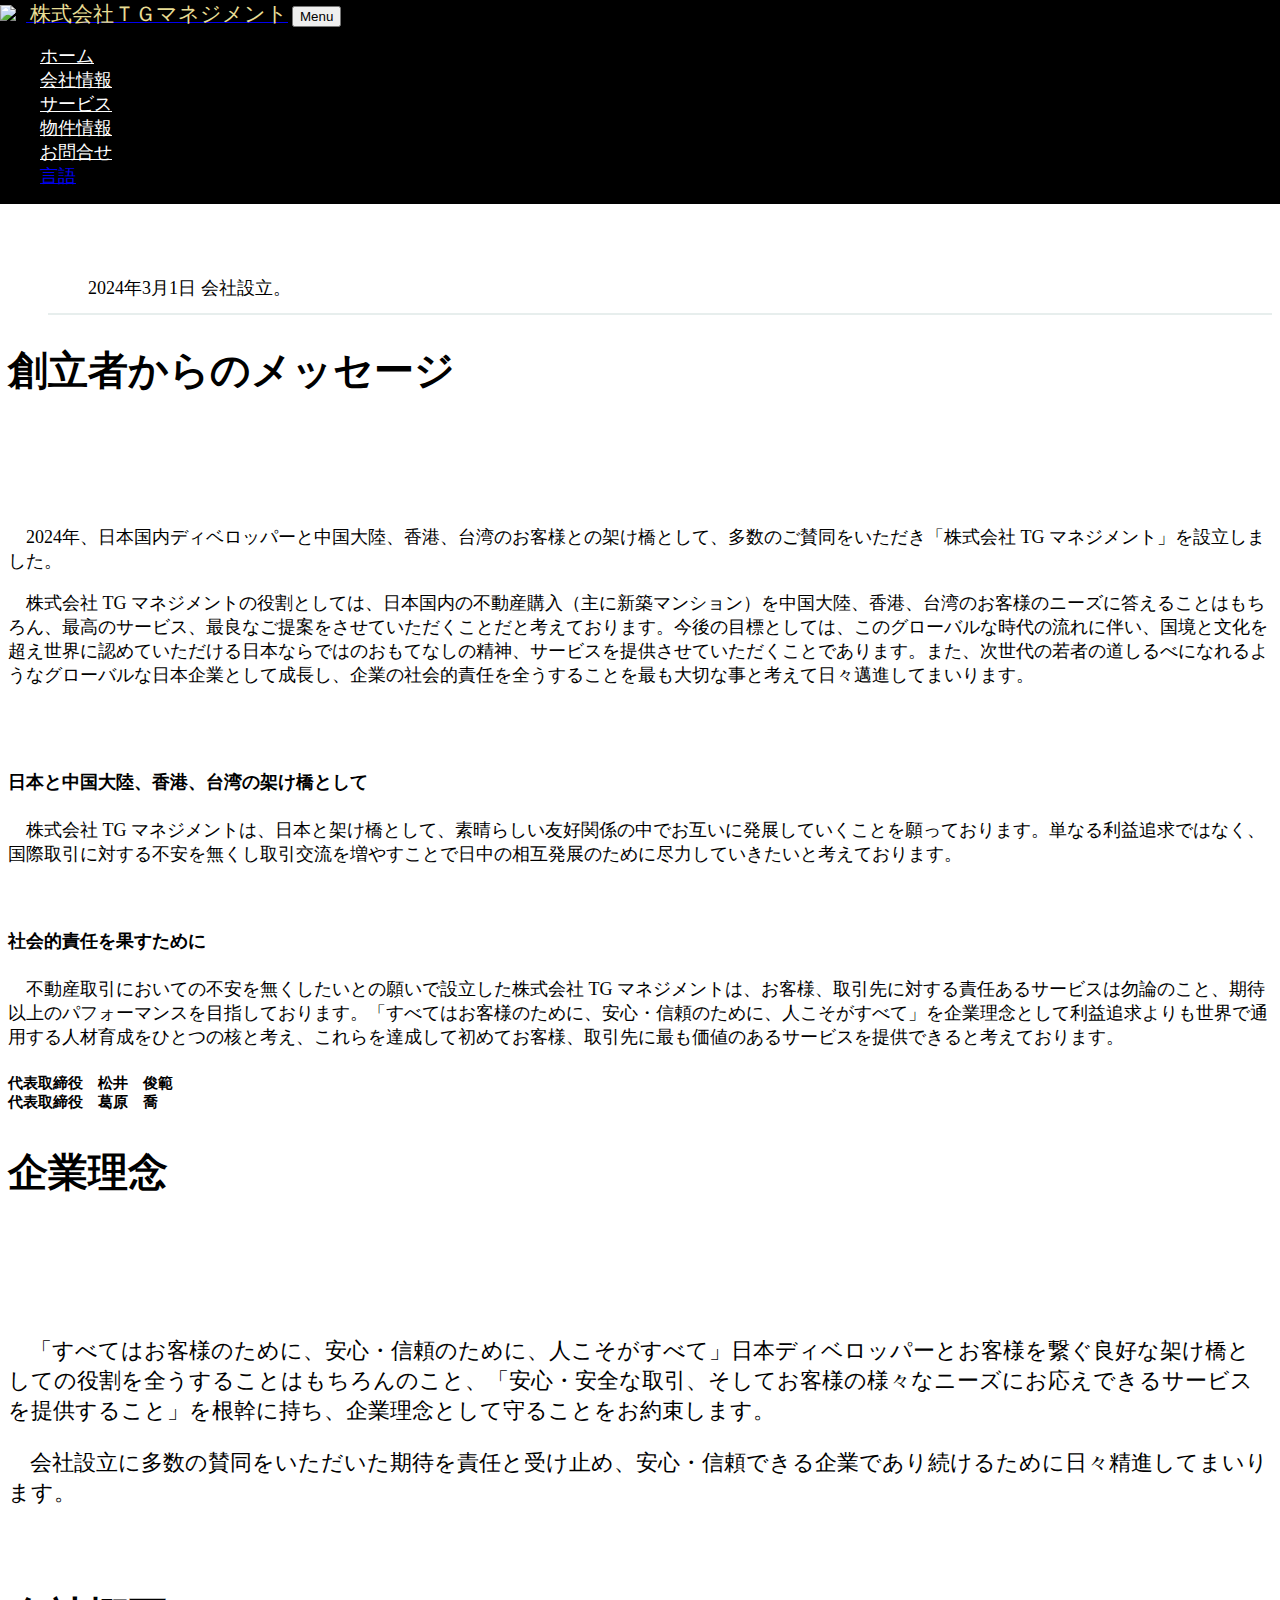
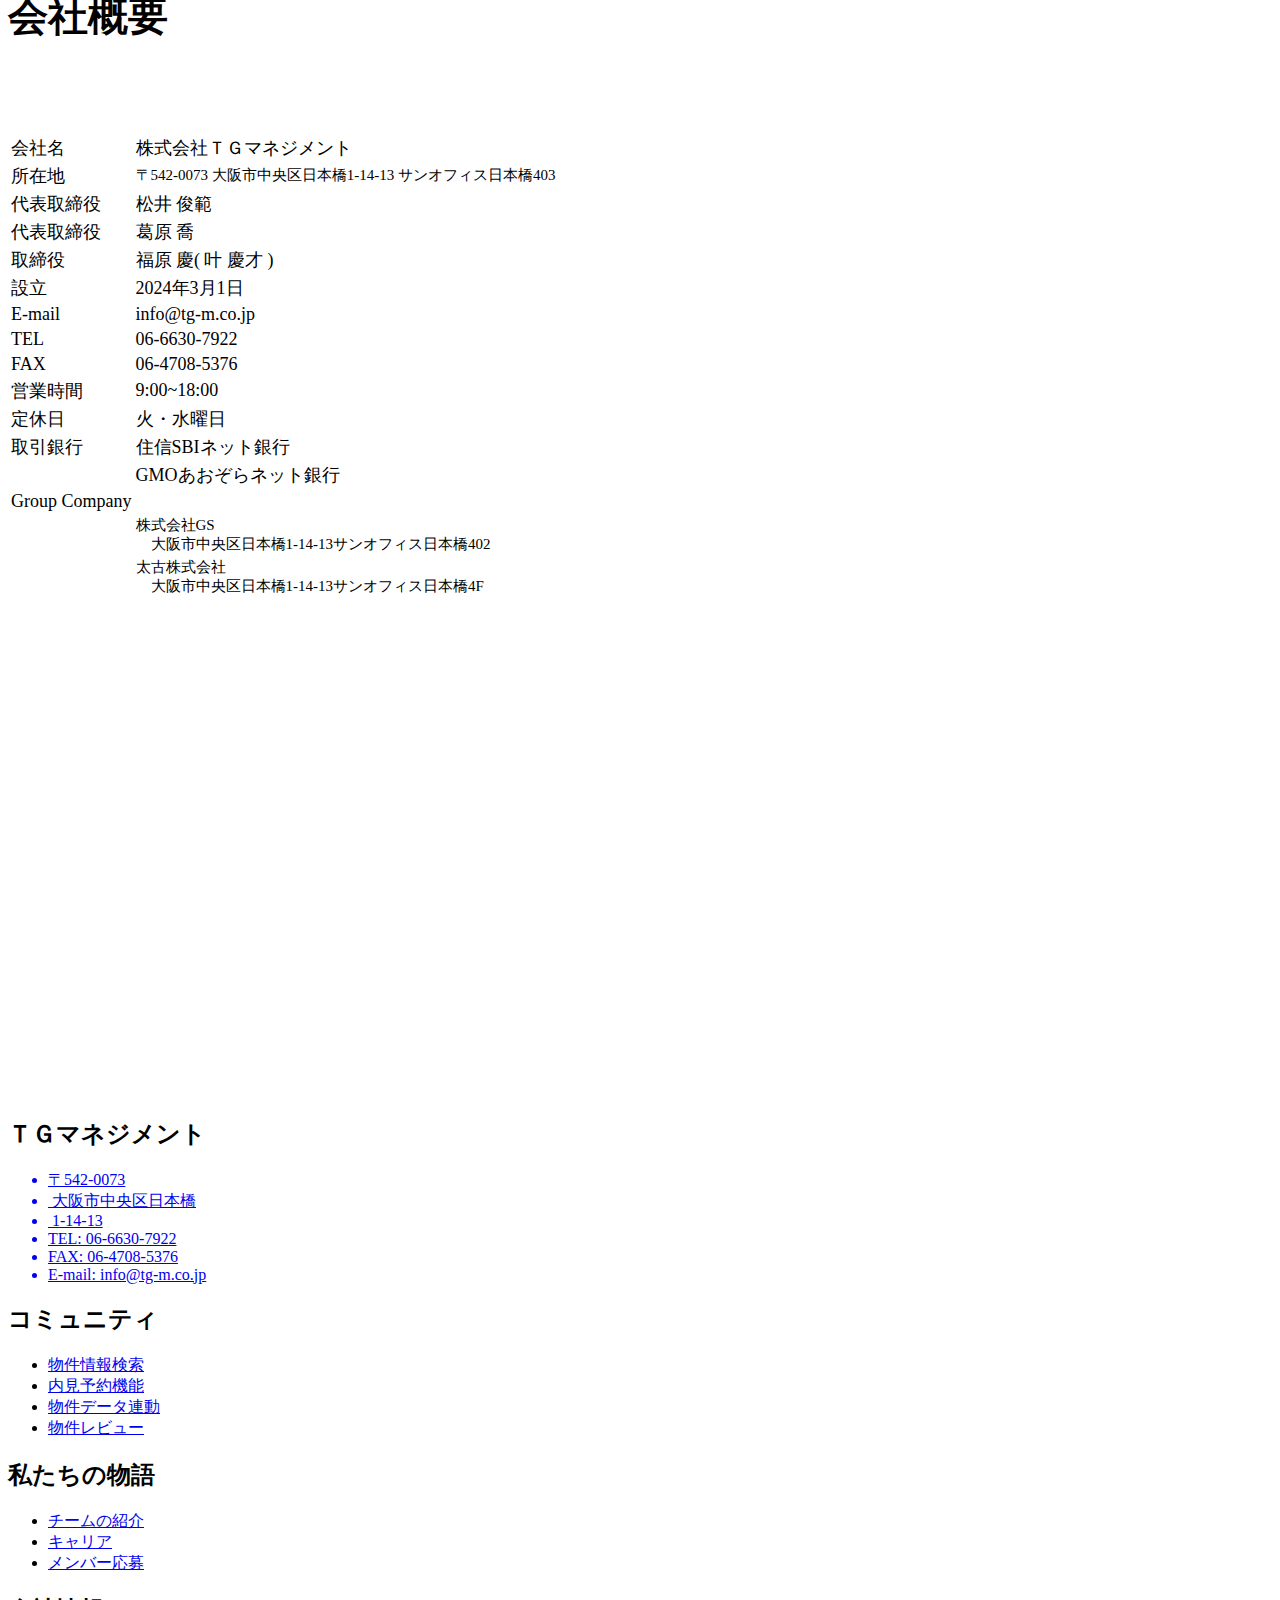
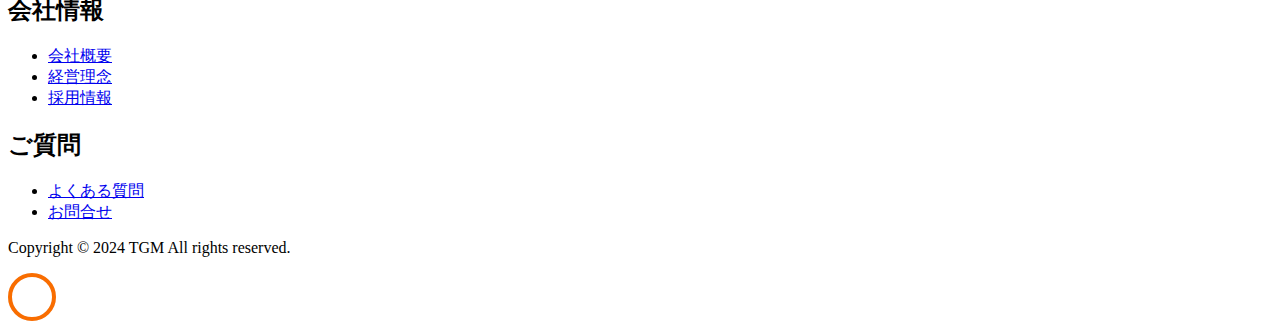
==== about.html @ e291aad8 "change info" ====
<!DOCTYPE html>
<html lang="en">

<head>
  <title>TGM</title>
  <meta charset="utf-8">
  <meta name="viewport" content="width=device-width, initial-scale=1, shrink-to-fit=no">
  <script src="https://cdn.jsdelivr.net/npm/vue@2"></script>


  <link rel="icon" href="favicon.ico">

  <link rel="stylesheet" href="css/animate.css">

  <link rel="stylesheet" href="css/owl.carousel.min.css">
  <link rel="stylesheet" href="css/owl.theme.default.min.css">
  <link rel="stylesheet" href="css/magnific-popup.css">


  <link rel="stylesheet" href="css/flaticon.css">
  <link rel="stylesheet" href="css/style.css">
</head>

<body>

  <!-- dialog -->
  <div id="dialog" class="dialog" style="display: none;">
    <div class="dialog-content">
      <img src="images/kojitou.png" style="margin-right: 10px;">
      <span class="close-button" onclick="closeDialog()">&times;</span>
    </div>
  </div>

  <nav class="navbar navbar-expand-lg navbar-dark ftco_navbar bg-dark ftco-navbar-light" id="ftco-navbar">
    <div class="container">
      <div class="row">
        <a class="navbar-brand d-flex align-items-center " href="index.html"><img src="images/logo.png"
            style="margin-right: 10px;">
          <span style="color: #E8DD95; font-size: 21px;">株式会社ＴＧマネジメント</span></a>
        <button class="navbar-toggler" type="button" data-toggle="collapse" data-target="#ftco-nav"
          aria-controls="ftco-nav" aria-expanded="false" aria-label="Toggle navigation">
          <span class="oi oi-menu"></span> Menu
        </button>
      </div>

      <div class="collapse navbar-collapse" id="ftco-nav">
        <ul class="navbar-nav ml-auto">
          <li class="nav-item "><a href="index.html" class="nav-link" style="font-size: 18px;">ホーム</a></li>
          <li class="nav-item active "><a href="about.html" class="nav-link" style="font-size: 18px;">会社情報</a></li>
          <li class="nav-item"><a href="services.html" class="nav-link" style="font-size: 18px;">サービス</a></li>
          <li class="nav-item"><a href="properties.html" class="nav-link" style="font-size: 18px;">物件情報</a></li>
          <li class="nav-item"><a href="contact.html" class="nav-link" style="font-size: 18px;">お問合せ</a></li>
          <li class="nav-item">
            <div class="dropdown nav-link">
              <a href="#" class="dropdown-toggle" data-bs-toggle="dropdown" aria-expanded="false"
                style="font-size: 18px;">
                言語
              </a>
              <ul class="dropdown-menu dropdown-menu-end">
                <li><a class="dropdown-item" href="#">日本語</a></li>
                <li><a class="dropdown-item" href="#">简体中文</a></li>
              </ul>
            </div>
          </li>
        </ul>
      </div>


    </div>
  </nav>
  <!-- END nav -->

  <section class="hero-wrap hero-wrap-2" style="background-image: url('images/bg1_2.jpg');"
    data-stellar-background-ratio="0.5">
    <div class="overlay"></div>
    <div class="container">
      <div class="row no-gutters slider-text js-fullheight align-items-center justify-content-center">
        <div class="col-md-9 ftco-animate pb-0 text-center">
          <!-- <p class="breadcrumbs"><span class="mr-2"><a href="index.html">Home <i
                  class="fa fa-chevron-right"></i></a></span> <span>About us <i class="fa fa-chevron-right"></i></span>

          </p> -->
          <h1 class="mb-3 bread">会社情報</h1>
        </div>
      </div>
    </div>
  </section>

  <section class="ftco-section ftco-no-pb">
    <div class="container" style="margin-top: 20px; margin-bottom: 20px;">

      <div class="row">
        <h2 class="mb-2" style="font-size: 40px; font-weight:700">新着情報</h2>
      </div>
      <div class="row">
        <div class="col-md-4 wrap-about py-md-4 ftco-animate">

          <div style="margin-bottom: 40px; font-weight: bold; font-size: 18px;">&nbsp;&nbsp;&nbsp;&nbsp;
          </div>

        </div>
        <div class="col-md-8 wrap-about py-md-8 ftco-animate">
          <ul class="news-list ">
            <br>
            <li style="font-size: 18px;"><span>2024年3月1日</span><span> 会社設立。</span>
            </li>
          </ul>

        </div>


      </div>
    </div>
    </div>
  </section>

  <section class="ftco-section ftco-no-pb">
    <div class="container">
      <div class="row">
        <h2 class="mb-2" style="font-size: 40px; font-weight:700">創立者からのメッセージ</h2>
      </div>
        <!-- get site -->
        <div style="padding-bottom: 5px;  text-align: center; line-height: 50px;">&nbsp;&nbsp;&nbsp;&nbsp;</div>

      <div class="row">
        <div class="col-md-6 wrap-about py-md-6 ftco-animate">
          <div class="search-place img" style="background-image: url(images/about4.jpg);">
          </div>
        </div>
        <div class="col-md-6 wrap-about py-md-6 ftco-animate">
          <div class="heading-section pr-md-6" style="font-size: 18px;">
            <br>
            <p>&nbsp;&nbsp;&nbsp;&nbsp;2024年、日本国内ディベロッパーと中国大陸、香港、台湾のお客様との架け橋として、多数のご賛同をいただき「株式会社 TG マネジメント」を設立しました。</p>

            <p>&nbsp;&nbsp;&nbsp;&nbsp;株式会社 TG
              マネジメントの役割としては、日本国内の不動産購入（主に新築マンション）を中国大陸、香港、台湾のお客様のニーズに答えることはもちろん、最高のサービス、最良なご提案をさせていただくことだと考えております。今後の目標としては、このグローバルな時代の流れに伴い、国境と文化を超え世界に認めていただける日本ならではのおもてなしの精神、サービスを提供させていただくことであります。また、次世代の若者の道しるべになれるようなグローバルな日本企業として成長し、企業の社会的責任を全うすることを最も大切な事と考えて日々邁進してまいります。
            </p>
            <br>
          </div>
        </div>
      </div>
      <div style="padding-bottom: 10px;  text-align: center; line-height: 10px;">&nbsp;&nbsp;&nbsp;&nbsp;</div>
      <div class="row" style="font-size: 18px;">
        <div class="col-md-6 wrap-about py-md-6 ftco-animate">
          <h4>日本と中国大陸、香港、台湾の架け橋として</h4>
          <p>&nbsp;&nbsp;&nbsp;&nbsp;株式会社 TG
            マネジメントは、日本と架け橋として、素晴らしい友好関係の中でお互いに発展していくことを願っております。単なる利益追求ではなく、国際取引に対する不安を無くし取引交流を増やすことで日中の相互発展のために尽力していきたいと考えております。
          </p>
          <br>
          <h4>社会的責任を果すために</h4>

          <p>&nbsp;&nbsp;&nbsp;&nbsp;不動産取引においての不安を無くしたいとの願いで設立した株式会社 TG
            マネジメントは、お客様、取引先に対する責任あるサービスは勿論のこと、期待以上のパフォーマンスを目指しております。「すべてはお客様のために、安心・信頼のために、人こそがすべて」を企業理念として利益追求よりも世界で通用する人材育成をひとつの核と考え、これらを達成して初めてお客様、取引先に最も価値のあるサービスを提供できると考えております。
          </p>
        </div>
        <div class="col-md-6 wrap-about py-md-6 ftco-animate">
          
          <!-- <div style="padding-bottom: 80px;  text-align: center; line-height: 80px;">&nbsp;&nbsp;&nbsp;&nbsp;</div> -->
          <div class="search-place img" style="background-image: url(images/about3.jpg);">
          </div>
        </div>

      </div>
      <div class="row " style="font-size: 18px;">
        <div class="col-md-4 offset-md-8">
          <p class="leader text-left">
          <h5>代表取締役　松井　俊範 <br> 代表取締役　葛原　喬 </h5>
          </p>
        </div>
      </div>
    </div>

  </section>

  <section class="ftco-section ftco-no-pt">
    <div class="container">
      
      <div class="row">
        <h2 class="mb-2" style="font-size: 40px; font-weight:700">企業理念</h2>
      </div>
      <!-- get site -->
      <div style="padding-bottom: 5px;  text-align: center; line-height: 50px;">&nbsp;&nbsp;&nbsp;&nbsp;</div>
      
      <div class="row">
        <div class="col-md-6 wrap-about py-md-6 ftco-animate">
          <div class="search-place img" style="background-image: url(images/about2.jpg);">
          </div>
        </div>
        <div class="col-md-6 wrap-about py-md-6 ftco-animate">
          <div class="heading-section pr-md-6" style="font-size: 22px;">
            <br>
            <p>
              &nbsp;&nbsp;&nbsp;&nbsp;「すべてはお客様のために、安心・信頼のために、人こそがすべて」日本ディベロッパーとお客様を繋ぐ良好な架け橋としての役割を全うすることはもちろんのこと、「安心・安全な取引、そしてお客様の様々なニーズにお応えできるサービスを提供すること」を根幹に持ち、企業理念として守ることをお約束します。
            </p>
            
            <p>&nbsp;&nbsp;&nbsp;&nbsp;会社設立に多数の賛同をいただいた期待を責任と受け止め、安心・信頼できる企業であり続けるために日々精進してまいります。</p>
            <br>
          </div>
        </div>
      </div>
    </div>
  </section>


  <section class="ftco-section ftco-no-pb ftco-no-pt">
    <div class="container" style="margin-top: 5px; margin-bottom: 20px;">
      <div class="row">
        <h2 class="mb-2" style="font-size: 40px; font-weight:700">会社概要</h2>
      </div>
      <!-- get site -->
      <div style="padding-bottom: 5px;  text-align: center; line-height: 50px;">&nbsp;&nbsp;&nbsp;&nbsp;</div>
      <div class="row">
        <div class="col-md-6 order-md-last d-flex align-items-stretch">
          <div class="img w-100 img-2 ml-md-2" style="background-image: url(images/about1.jpg);"></div>
        </div>
        <div class="col-md-6 wrap-about py-md-6 ftco-animate">
          <div class="heading-section pr-md-6">
            <table style="font-size: 18px;">

              <tbody>
                <tr>
                  <td>会社名</td>
                  <td>株式会社ＴＧマネジメント</td>
                </tr> 
                <tr>
                  <td>所在地</td>
                  <td style="font-size: smaller;">〒542-0073 大阪市中央区日本橋1-14-13 サンオフィス日本橋403</td>
                </tr>
                <tr>
                  <td>代表取締役</td>
                  <td>松井 俊範</td>
                </tr>
                <tr>
                  <td>代表取締役</td>
                  <td>葛原 喬</td>
                </tr>
                <tr>
                  <td>取締役</td>
                  <td>福原 慶( 叶 慶才 )</td>
                </tr>
                <tr>
                  <td>設立</td>
                  <td>2024年3月1日</td>
                </tr>
                <tr>
                  <td>E-mail</td>
                  <td>info@tg-m.co.jp</td>
                </tr>
                <tr>
                  <td>TEL</td>
                  <td>06-6630-7922</td>
                </tr>
                </tr>
                <tr>
                  <td>FAX</td>
                  <td>06-4708-5376</td>
                </tr>
                <tr>
                  <td>営業時間</td>
                  <td>9:00~18:00</td>
                </tr>
                <tr>
                  <td>定休日</td>
                  <td>火・水曜日</td>
                </tr>
                <tr>
                  <td>取引銀行</td>
                  <td>住信SBIネット銀行</td>
                </tr>
                <tr>
                  <td></td>
                  <td>GMOあおぞらネット銀行</td>
                </tr>
                <tr>
                  <td>Group Company</td>
                </tr>
                <tr>
                  <td></td>
                  <td style="font-size: smaller;">株式会社GS <br>&nbsp;&nbsp;&nbsp;&nbsp;大阪市中央区日本橋1-14-13サンオフィス日本橋402</td>
                </tr>
                <tr>
                  <td></td>
                  <td style="font-size: smaller;">太古株式会社 <br>&nbsp;&nbsp;&nbsp;&nbsp;大阪市中央区日本橋1-14-13サンオフィス日本橋4F</td>
                </tr>

                <tr>
                  <td>&nbsp;</td>
                  <td>&nbsp;</td>
                </tr>
              </tbody>
            </table>
          </div>
        </div>
      </div>
    </div>
  </section>

  <section class="ftco-section ftco-no-pb ftco-no-pt">
    <div class="container">
      <div class="row">
        <div class="col-md-12 " style="margin-top: 20px; margin-bottom: 20px;">
          <iframe
            src="https://www.google.com/maps/embed?pb=!1m18!1m12!1m3!1d3281.5269079683444!2d135.5055199115784!3d34.66664887281883!2m3!1f0!2f0!3f0!3m2!1i1024!2i768!4f13.1!3m3!1m2!1s0x6000e70b7d1b698b%3A0xe2aec9515bf65bb!2z44K144Oz44Kq44OV44Kj44K55pel5pys5qmL!5e0!3m2!1sja!2sjp!4v1709081649772!5m2!1sja!2sjp"
            width=100% height="450" style="border:0;" allowfullscreen="" loading="lazy"
            referrerpolicy="no-referrer-when-downgrade"></iframe>
        </div>
      </div>
  </section>

  <footer class="ftco-footer ftco-section">
		<div class="container">
			<div class="row mb-5">

				<div class="col-md">
					<div class="ftco-footer-widget mb-4 ml-md-4">
						<h2 class="ftco-heading-2">ＴＧマネジメント</h2>
						<a href="about.html">
							<ul class="list-unstyled">
								<a href="about.html">
								<div>
									<li><span class="fa fa-chevron-right mr-2"></span>〒542-0073 </li>
									<li><span class="fa fa-chevron-right mr-2"></span>&nbsp;大阪市中央区日本橋 </li>
									<li><span class="fa fa-chevron-right mr-2"></span>&nbsp;1-14-13</li>
										<!--<li><a href="#"><span class="fa fa-chevron-right mr-2"></span>&nbsp;サンオフェス日本橋4F</a>　-->
									<li><span class="fa fa-chevron-right mr-2"></span>TEL: 06-6630-7922</li>
									<li><span class="fa fa-chevron-right mr-2"></span>FAX: 06-4708-5376</li>
									<li><span class="fa fa-chevron-right mr-2"></span>E-mail:
											info@tg-m.co.jp
									</li>
								</div>
								</a>
							</ul>
						
					</div>
				</div>

				<div class="col-md">
					<div class="ftco-footer-widget mb-4 ml-md-4">
						<h2 class="ftco-heading-2">コミュニティ</h2>
						<ul class="list-unstyled">
							<div onclick="showDialog()">
								<li><a href="#"><span class="fa fa-chevron-right mr-2"></span>物件情報検索</a></li>
								<li><a href="#"><span class="fa fa-chevron-right mr-2"></span>内見予約機能</a></li>
								<li><a href="#"><span class="fa fa-chevron-right mr-2"></span>物件データ連動</a></li>
								<li><a href="#"><span class="fa fa-chevron-right mr-2"></span>物件レビュー</a></li>
							</div>
						</ul>
					</div>
				</div>
				<div class="col-md">
					<div class="ftco-footer-widget mb-4 ml-md-4">
						<h2 class="ftco-heading-2">私たちの物語</h2>
						<ul class="list-unstyled">
							<div onclick="showDialog()">
								<li><a href="#"><span class="fa fa-chevron-right mr-2"></span>チームの紹介</a></li>
								<li><a href="#"><span class="fa fa-chevron-right mr-2"></span>キャリア</a></li>
								<li><a href="#"><span class="fa fa-chevron-right mr-2"></span>メンバー応募</a></li>
							</div>
						</ul>
					</div>
				</div>
				<div class="col-md">
					<div class="ftco-footer-widget mb-4">
						<h2 class="ftco-heading-2">会社情報</h2>
						<ul class="list-unstyled">
							<div>
								<li><a href="about.html"><span class="fa fa-chevron-right mr-2"></span>会社概要</a></li>
								<li><a href="about.html"><span class="fa fa-chevron-right mr-2"></span>経営理念</a></li>
								<li><a href="about.html"><span class="fa fa-chevron-right mr-2"></span>採用情報</a></li>
							</div>
						</ul>
					</div>
				</div>
				<div class="col-md">
					<div class="ftco-footer-widget mb-4">
						<h2 class="ftco-heading-2">ご質問</h2>
						<ul class="list-unstyled">
							<div>
								<li><a href="contact.html"><span class="fa fa-chevron-right mr-2"></span>よくある質問</a></li>
								<li><a href="contact.html"><span class="fa fa-chevron-right mr-2"></span>お問合せ</a></li>
							</div>
						</ul>
					</div>
				</div>
			</div>
			<div class="row">
				<div class="col-md-12 text-center">

					<p>Copyright &copy; 2024 TGM All rights reserved.<a target="_blank"></a></p>
				</div>
			</div>
		</div>
	</footer>


  <!-- loader -->
  <div id="ftco-loader" class="show fullscreen"><svg class="circular" width="48px" height="48px">
      <circle class="path-bg" cx="24" cy="24" r="22" fill="none" stroke-width="4" stroke="#eeeeee" />
      <circle class="path" cx="24" cy="24" r="22" fill="none" stroke-width="4" stroke-miterlimit="10"
        stroke="#F96D00" />
    </svg></div>


  <script src="js/jquery.min.js"></script>
  <script src="js/jquery-migrate-3.0.1.min.js"></script>
  <script src="js/popper.min.js"></script>
  <script src="js/bootstrap.min.js"></script>
  <script src="js/jquery.easing.1.3.js"></script>
  <script src="js/jquery.waypoints.min.js"></script>
  <script src="js/jquery.stellar.min.js"></script>
  <script src="js/owl.carousel.min.js"></script>
  <script src="js/jquery.magnific-popup.min.js"></script>
  <script src="js/jquery.animateNumber.min.js"></script>
  <script src="js/scrollax.min.js"></script>

  <script src="js/google-map.js"></script>
  <script src="js/main.js"></script>
  <script>
    function showDialog() {
      event.preventDefault();
      document.getElementById('dialog').style.display = "flex";
    }

    function closeDialog() {
      event.preventDefault();
      document.getElementById('dialog').style.display = "none";
    }
  </script>

  <script>
    const dropdown = document.querySelector('.dropdown');

    dropdown.addEventListener('click', () => {
      const dropdownMenu = dropdown.querySelector('.dropdown-menu');

      if (dropdownMenu.classList.contains('show')) {
        dropdownMenu.classList.remove('show');
      } else {
        dropdownMenu.classList.add('show');
      }
    });
  </script>

  <style>
    /* .nav-item a:focus {
  			background-color: #000;
  		} */

    .dropdown-menu.show {
      display: block;
    }

    .dropdown-menu {
      display: none;
    }

    .dropdown-item {
      display: flex;
      align-items: center;
    }

    .nav-link:hover {
      cursor: pointer;
    }

    .navbar {
      position: fixed;
      left: 0;
      z-index: 100;
      background-color: #000000 !important;
      position: absolute;
      top: 0;
      width: 100%;
    }

    .navbar.scrolled {
      background-color: #000000 !important;
      /* color: #ffffff !important; */
    }

    .navbar.scrolled .nav-link {
      background-color: #000000 !important;
      color: #ffffff !important;
    }

    @media (max-width: 768px) {
      .navbar-brand {
        position: static;
      }
    }

    .navbar .nav-item .nav-link .active {
      color: #ffffff !important;
      /* 设置字体颜色为白色  !important */
    }

    .navbar .nav-link {
      color: #ffffff
    }
  </style>
  <style>
    #dialog {
      display: none;
      /* 默认情况下，对话框是隐藏的 */
      position: fixed;
      top: 50%;
      left: 50%;
      transform: translate(-50%, -50%);
      width: 656px;
      height: 480px;
      background-color: #B0E0E6;
      z-index: 10;
      justify-content: center;
      align-items: center;
      /* background-image: url(images/kojitou.png); */
    }

    #dialog .dialog-content {
      width: 50%;
      height: 50%;
      text-align: center;
      /* background-color: #808080;  */
      background-color: #B0E0E6;
    }

    #dialog .close-button {
      position: absolute;
      top: 0;
      right: 0;
      font-size: 24px;
      cursor: pointer;
    }

    #dialog .close-button:hover {
      color: #000;
    }

    #dialog img {
      margin: 0 auto;
      /* width: 328px;
  			height: 240px; */
    }
  </style>
  <style>
    ul.news-list li {
      position: relative;
    }

    ul.news-list li::after {
      content: "";
      position: absolute;
      left: 0;
      bottom: -5px;
      /* 调整横线的位置 */
      width: 100%;
      height: 2px;
      background-color: #E7EEED;
      /* 横线的颜色 */
    }

    /* 加大 <li> 标签之前的宽度 */
    ul.news-list li {

      list-style: none;
      display: block;
      list-style: none;
      /* padding-left: 0; */
      /* 可选：如果您还想移除缩进，可以设置为 0 */
      padding-left: 40px;

      padding-top: 10px;
      /* 调整上内部间距 */
      padding-bottom: 10px;
      /* 调整下内部间距 */

      /* 调整宽度 */
    }
  </style>
  <style>
    .news-list li:first-child h2 {
      display: none;
    }

    /* section.ftco-section {
      border-bottom: 1px solid #999;   调整边界的宽度和颜色 
     
    } */
  </style>
</body>

</html>
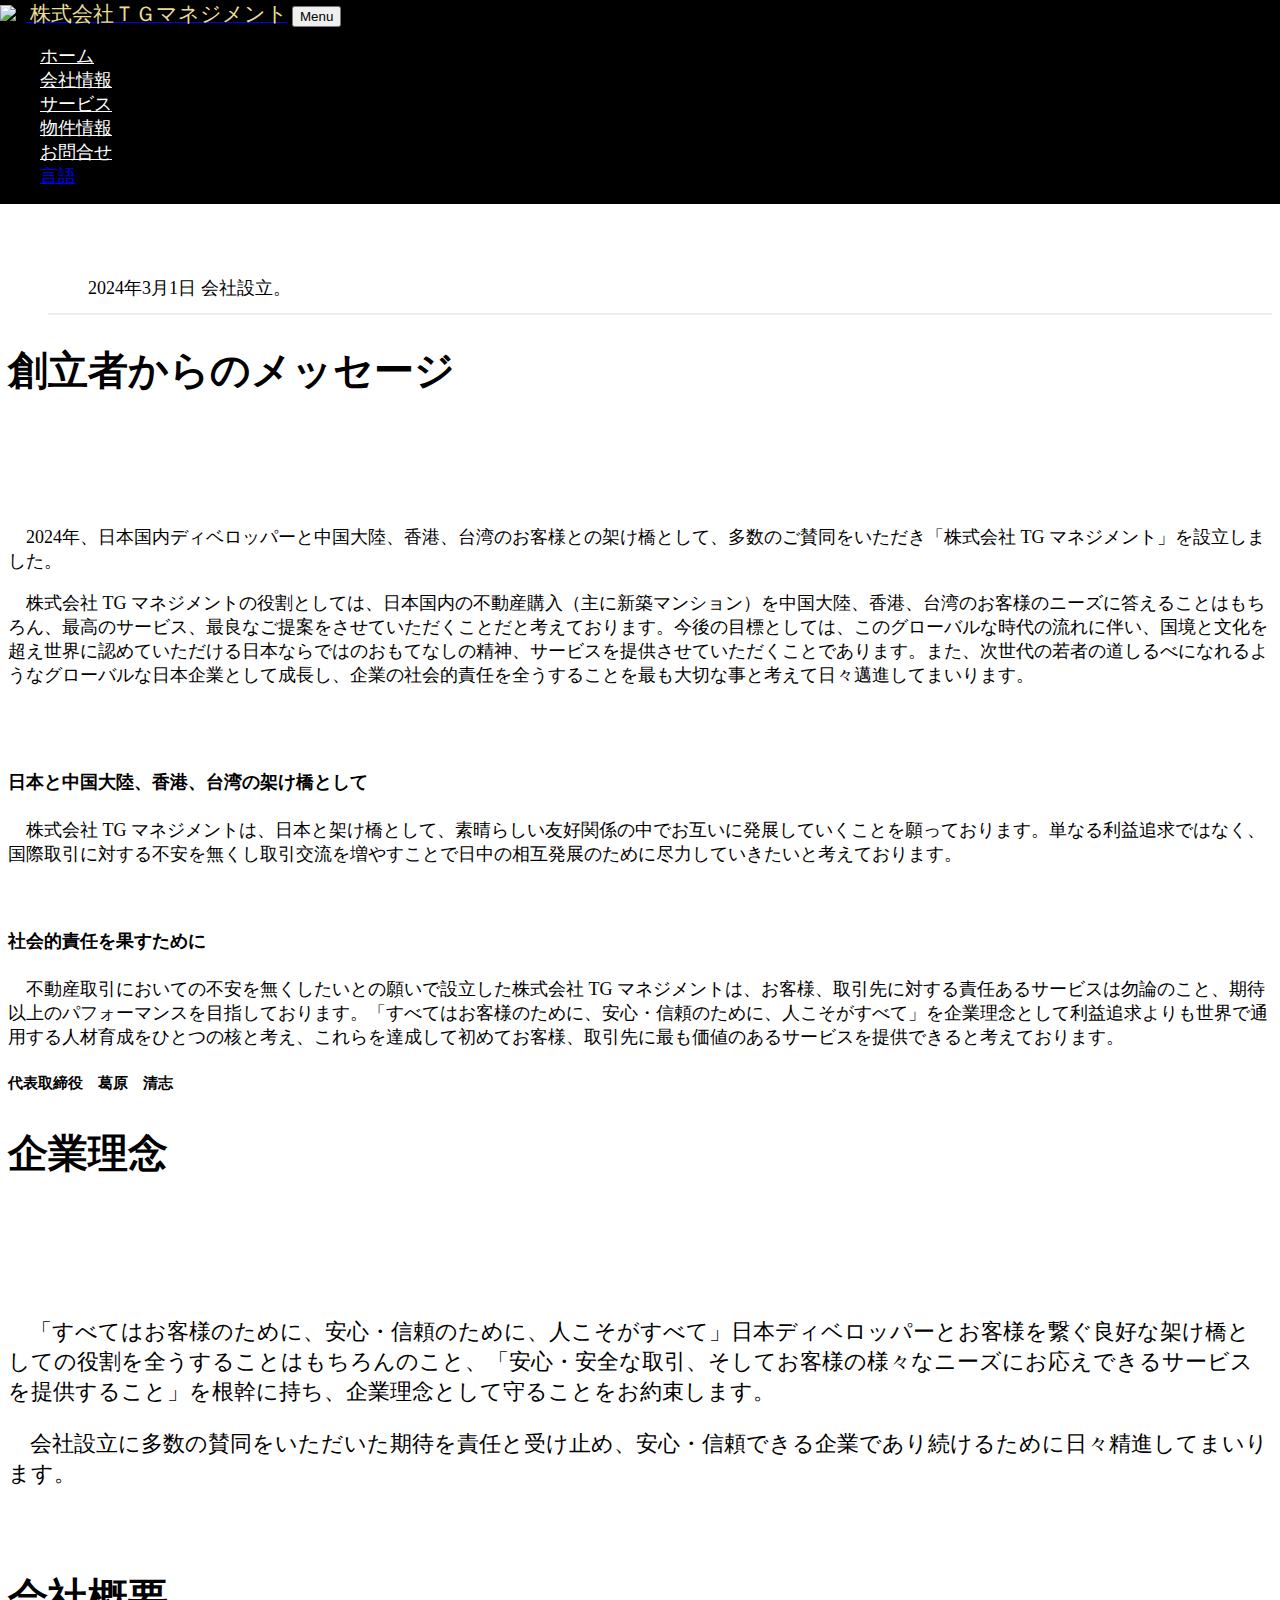
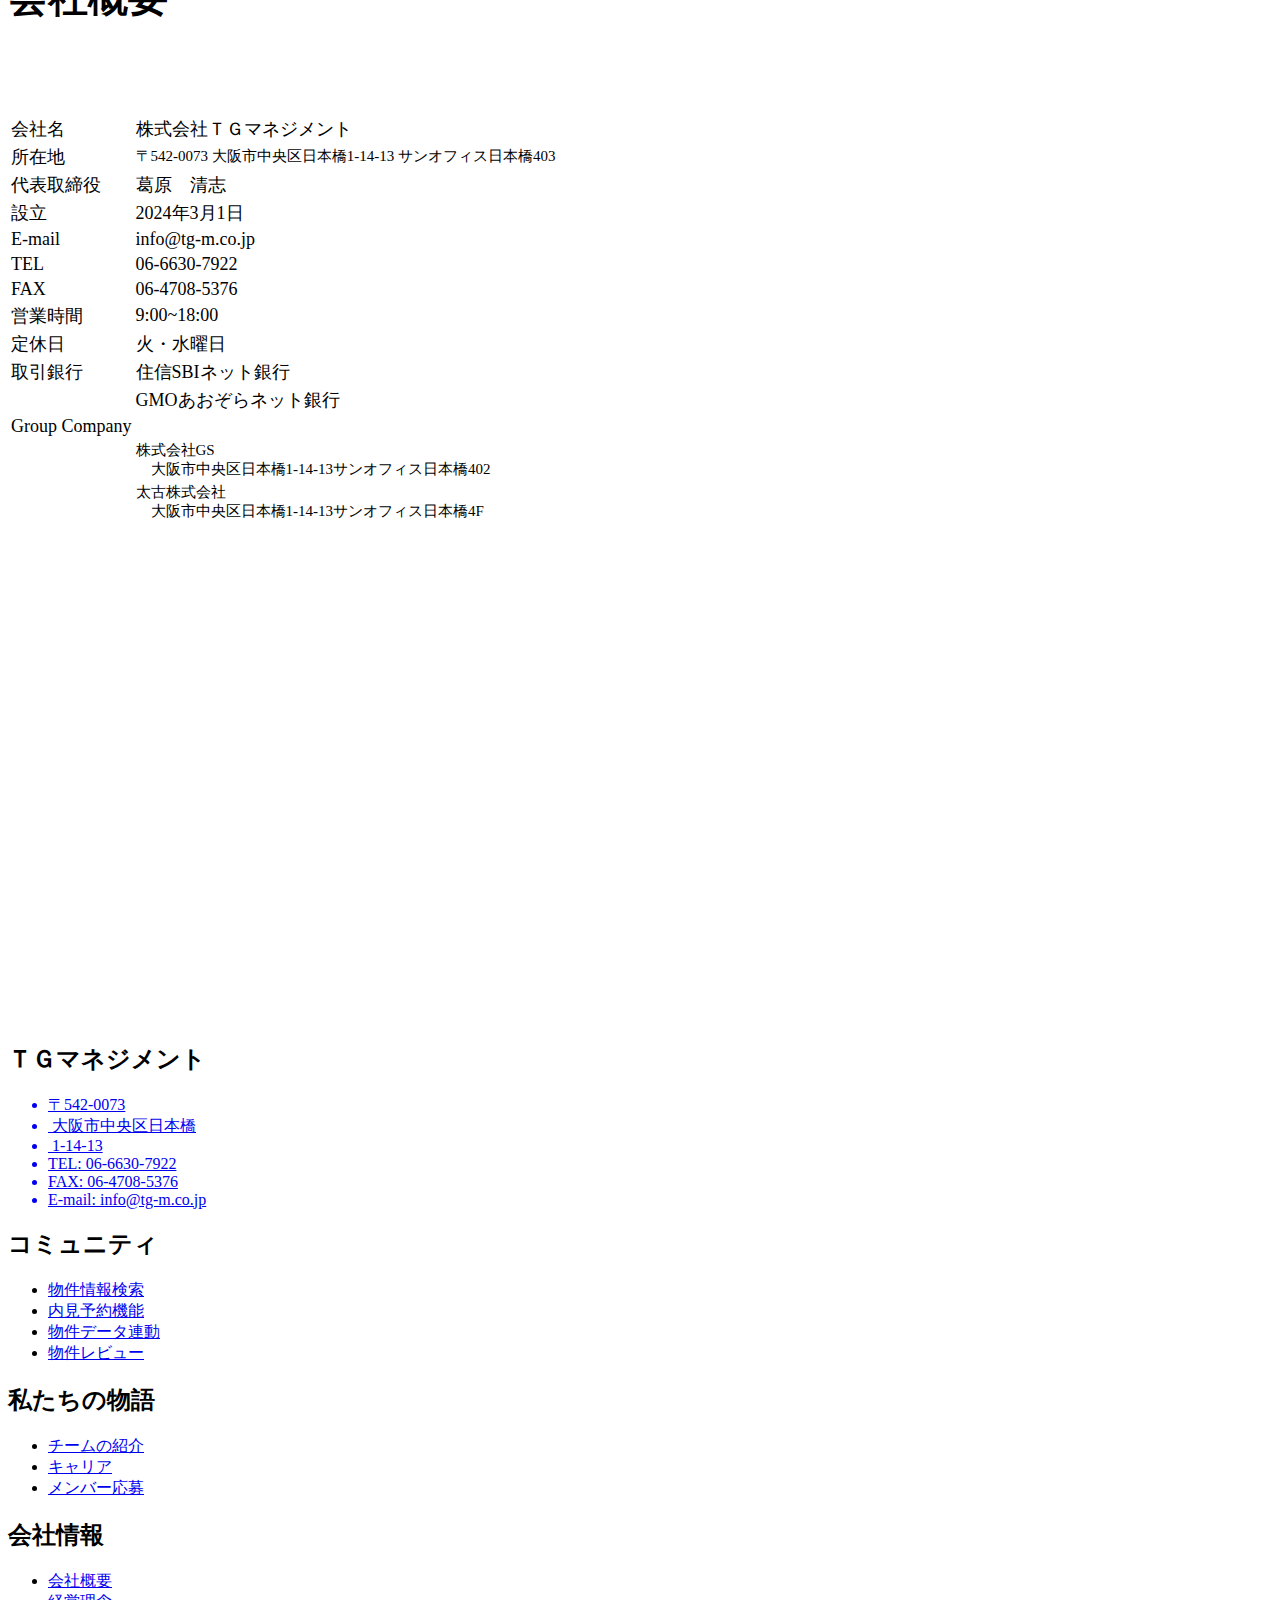
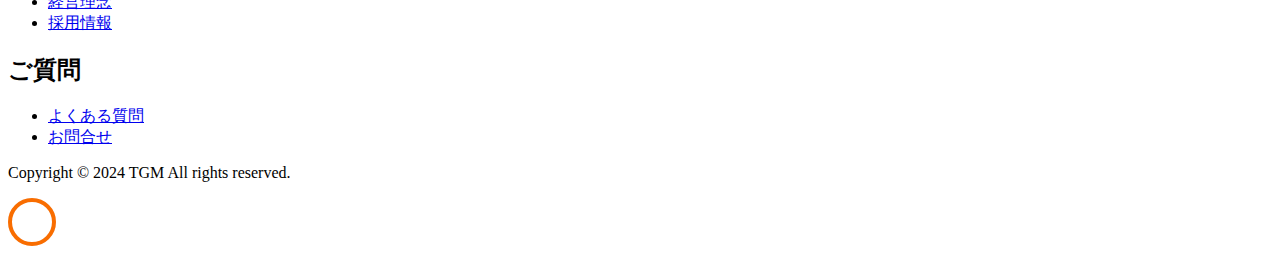
==== commit 63126981: "代表取締役変更" ====
--- a/about.html
+++ b/about.html
@@ -164,7 +164,7 @@
       <div class="row " style="font-size: 18px;">
         <div class="col-md-4 offset-md-8">
           <p class="leader text-left">
-          <h5>代表取締役　松井　俊範 <br> 代表取締役　葛原　喬 </h5>
+          <h5>代表取締役　葛原　清志 </h5>
           </p>
         </div>
       </div>
@@ -228,9 +228,9 @@
                 </tr>
                 <tr>
                   <td>代表取締役</td>
-                  <td>松井 俊範</td>
-                </tr>
-                <tr>
+                  <td>葛原　清志</td>
+                </tr>
+                <!-- <tr>
                   <td>代表取締役</td>
                   <td>葛原 喬</td>
                 </tr>
@@ -238,6 +238,7 @@
                   <td>取締役</td>
                   <td>福原 慶( 叶 慶才 )</td>
                 </tr>
+                -->
                 <tr>
                   <td>設立</td>
                   <td>2024年3月1日</td>
